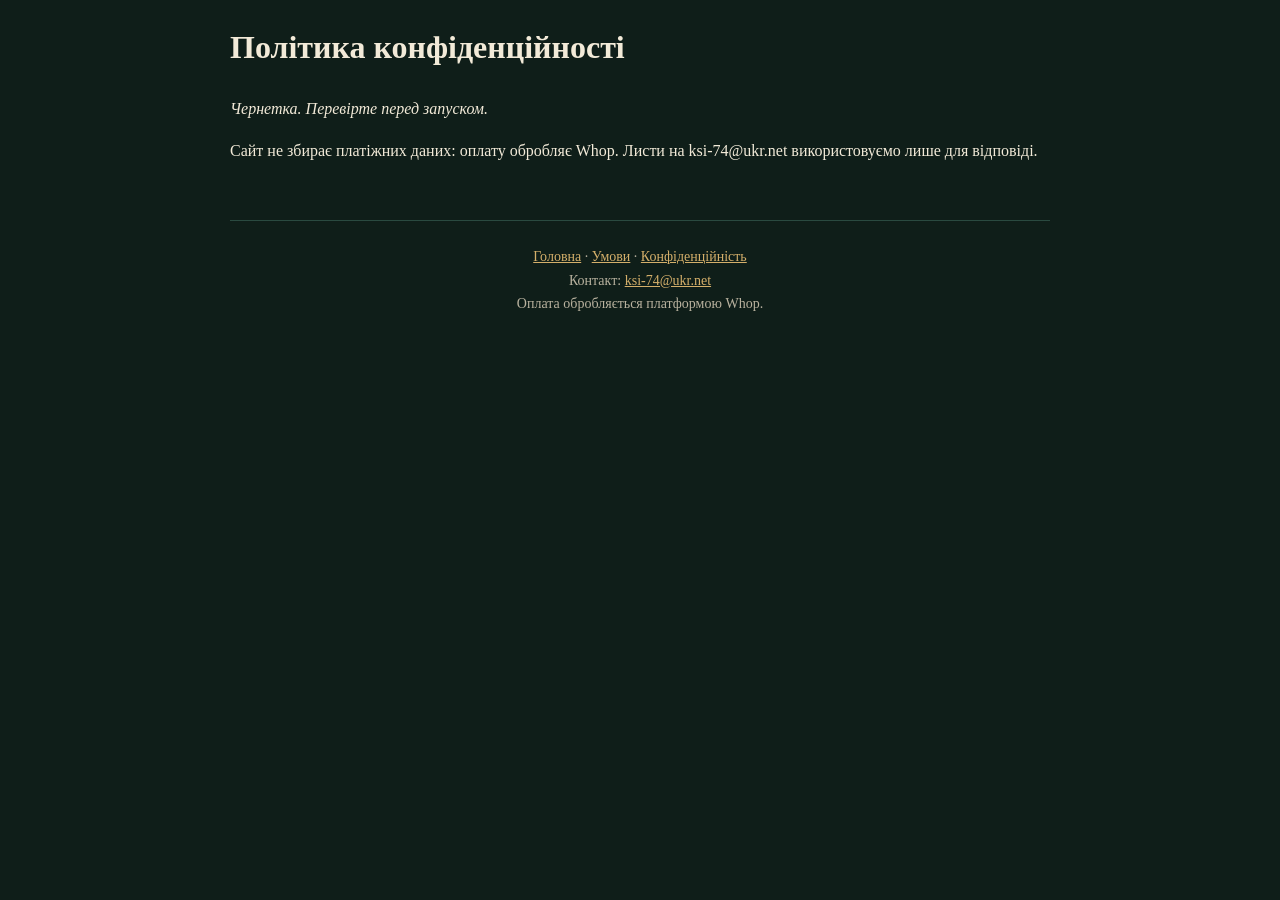
==== privacy.html @ 97f7ee81 "Add files via upload" ====
<!doctype html><html lang="uk"><head><meta charset="utf-8"><meta name="viewport" content="width=device-width,initial-scale=1"><title>Конфіденційність</title><meta name="description" content="Політика конфіденційності"><link rel="stylesheet" href="style.css"></head><body><div class="wrap"><h1>Політика конфіденційності</h1><p><i>Чернетка. Перевірте перед запуском.</i></p><p>Сайт не збирає платіжних даних: оплату обробляє Whop. Листи на ksi-74@ukr.net використовуємо лише для відповіді.</p><footer><a href="index.html">Головна</a> · <a href="terms.html">Умови</a> · <a href="privacy.html">Конфіденційність</a><br>Контакт: <a href="mailto:ksi-74@ukr.net">ksi-74@ukr.net</a><br>Оплата обробляється платформою Whop.</footer></div></body></html>
---- style.css ----
:root{--bg:#0f1e19;--bg2:#13271f;--card:#16302a;--gold:#d4af6a;--text:#f2ead8;--muted:#b9b29f;--line:#2a4a40}
*{box-sizing:border-box}html{scroll-behavior:smooth}body{margin:0;padding-bottom:72px;font-family:Georgia,'Times New Roman',serif;background:var(--bg);color:var(--text);line-height:1.65}
.top{position:sticky;top:0;z-index:10;background:rgba(15,30,25,.92);backdrop-filter:blur(6px);border-bottom:1px solid var(--line)}
.top div{max-width:960px;margin:0 auto;padding:10px 20px;display:flex;justify-content:space-between;align-items:center}.top b{color:var(--gold)}
.wrap{max-width:860px;margin:0 auto;padding:0 20px 24px}
.hero{text-align:center;padding:48px 0 16px;background:radial-gradient(ellipse at top,#1c3a30 0,transparent 70%)}
.hero h1{font-size:clamp(34px,7vw,60px);color:var(--gold);margin:10px 0 12px;line-height:1.1}.hero p{color:var(--muted);font-size:19px;max-width:640px;margin:0 auto}
.badge{display:inline-block;border:1px solid var(--gold);color:var(--gold);padding:4px 14px;border-radius:99px;font-size:14px}
.facts{list-style:none;padding:0;margin:22px auto 28px;max-width:430px;text-align:left}.facts li:before{content:"✓ ";color:var(--gold)}
.btn{display:inline-block;background:var(--gold);color:#1a1a1a;padding:15px 34px;border-radius:10px;font-weight:700;font-size:18px;text-decoration:none;border:0;cursor:pointer;font-family:inherit}
.btn:hover{filter:brightness(1.08)}.price{margin-top:12px;color:var(--muted);font-size:15px}
.cover{display:block;width:100%;max-width:620px;height:auto;margin:32px auto 0;border-radius:12px;box-shadow:0 14px 44px rgba(0,0,0,.55)}
h2{color:var(--gold);margin:56px 0 16px;font-size:clamp(24px,4vw,32px)}
details{background:var(--card);border-radius:10px;margin:8px 0;padding:14px 18px}summary{cursor:pointer;font-weight:700}details p{color:var(--muted);margin:10px 0 0}
.card{background:var(--card);padding:18px 24px;border-radius:12px}
.steps{display:grid;grid-template-columns:repeat(auto-fit,minmax(150px,1fr));gap:12px}.steps div{background:var(--card);padding:16px;border-radius:10px;font-size:15px}.steps b{color:var(--gold)}
.rvs{display:grid;grid-template-columns:repeat(auto-fit,minmax(260px,1fr));gap:12px}
.rv{margin:0;background:var(--card);padding:16px 18px;border-radius:12px;border-left:3px solid var(--gold)}.rv p{margin:0 0 8px;font-size:15px;color:var(--text)}.rv cite{color:var(--gold);font-style:normal;font-size:14px}
.author{display:grid;grid-template-columns:minmax(0,250px) 1fr;gap:22px;align-items:start}.author img{width:100%;height:auto;border-radius:12px}
.buy{margin-top:56px;background:var(--bg2);border:1px solid var(--line);border-radius:16px;padding:28px 20px;scroll-margin-top:70px}
.buy h2{margin:0 0 6px;text-align:center}.buy .sub{text-align:center;color:var(--muted);margin:0 0 20px}
#checkout{max-width:520px;margin:0 auto;min-height:120px}.fallback{text-align:center}
.note{border-left:4px solid var(--gold);background:#0b1713;padding:14px 18px;color:var(--muted);font-size:15px;margin-top:32px}
.sticky{position:fixed;left:0;right:0;bottom:0;background:#0b1713;border-top:1px solid var(--line);padding:10px;text-align:center;z-index:9}.sticky .btn{padding:11px 26px;font-size:17px}
footer{margin-top:56px;padding:24px 0;border-top:1px solid var(--line);color:var(--muted);font-size:14px;text-align:center}footer a{color:var(--gold)}
@media(max-width:640px){.author{grid-template-columns:1fr}.author img{max-width:290px;margin:0 auto}.top .btn{display:none}}
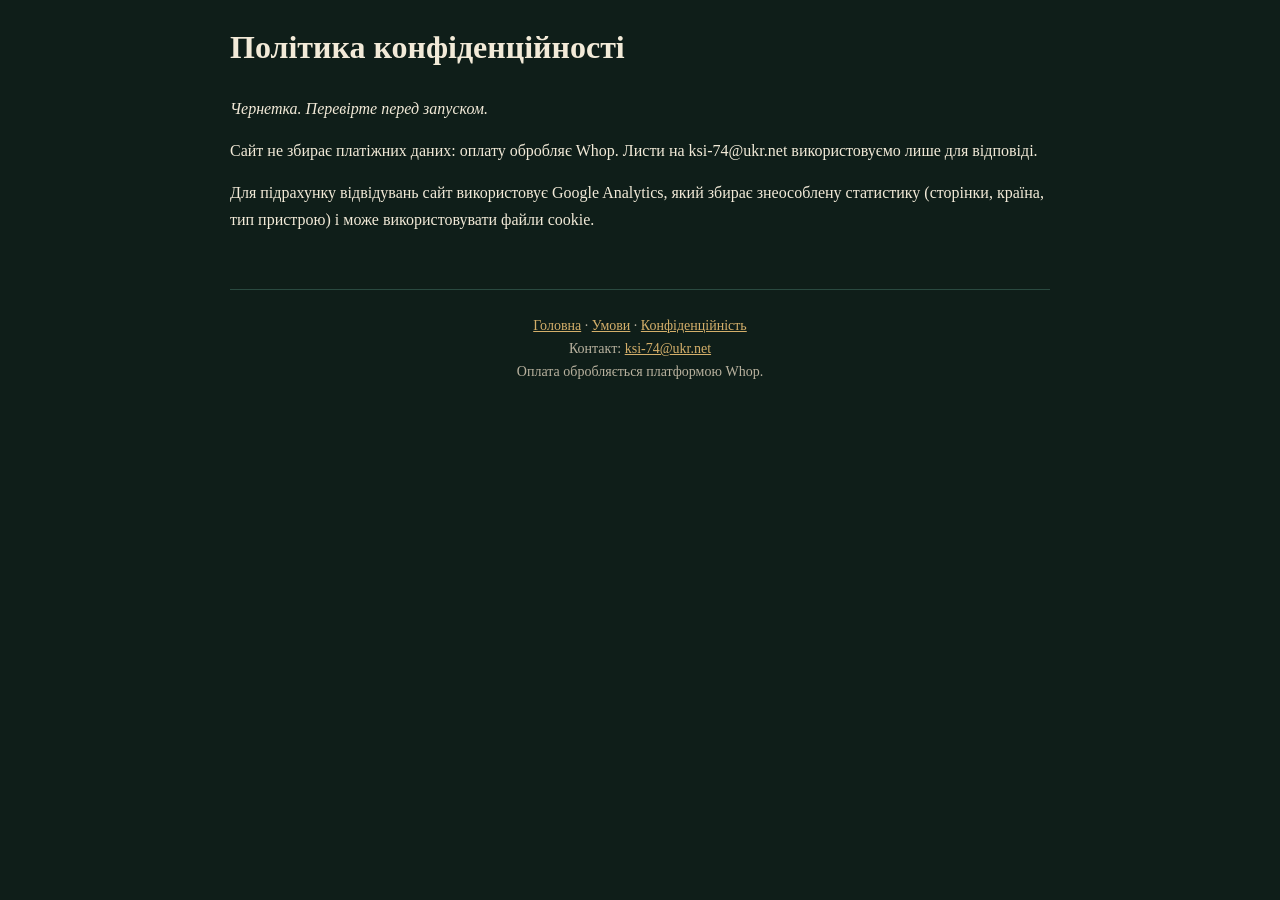
==== commit 05434f0a: "Add Google Analytics (GA4) tag and privacy note" ====
--- a/privacy.html
+++ b/privacy.html
@@ -1 +1 @@
-<!doctype html><html lang="uk"><head><meta charset="utf-8"><meta name="viewport" content="width=device-width,initial-scale=1"><title>Конфіденційність</title><meta name="description" content="Політика конфіденційності"><link rel="stylesheet" href="style.css"></head><body><div class="wrap"><h1>Політика конфіденційності</h1><p><i>Чернетка. Перевірте перед запуском.</i></p><p>Сайт не збирає платіжних даних: оплату обробляє Whop. Листи на ksi-74@ukr.net використовуємо лише для відповіді.</p><footer><a href="index.html">Головна</a> · <a href="terms.html">Умови</a> · <a href="privacy.html">Конфіденційність</a><br>Контакт: <a href="mailto:ksi-74@ukr.net">ksi-74@ukr.net</a><br>Оплата обробляється платформою Whop.</footer></div></body></html>+<!doctype html><html lang="uk"><head><meta charset="utf-8"><meta name="viewport" content="width=device-width,initial-scale=1"><title>Конфіденційність</title><meta name="description" content="Політика конфіденційності"><link rel="stylesheet" href="style.css"></head><body><div class="wrap"><h1>Політика конфіденційності</h1><p><i>Чернетка. Перевірте перед запуском.</i></p><p>Сайт не збирає платіжних даних: оплату обробляє Whop. Листи на ksi-74@ukr.net використовуємо лише для відповіді.</p><p>Для підрахунку відвідувань сайт використовує Google Analytics, який збирає знеособлену статистику (сторінки, країна, тип пристрою) і може використовувати файли cookie.</p><footer><a href="index.html">Головна</a> · <a href="terms.html">Умови</a> · <a href="privacy.html">Конфіденційність</a><br>Контакт: <a href="mailto:ksi-74@ukr.net">ksi-74@ukr.net</a><br>Оплата обробляється платформою Whop.</footer></div></body></html>
--- a/style.css
+++ b/style.css
@@ -20,7 +20,7 @@
 .author{display:grid;grid-template-columns:minmax(0,250px) 1fr;gap:22px;align-items:start}.author img{width:100%;height:auto;border-radius:12px}
 .buy{margin-top:56px;background:var(--bg2);border:1px solid var(--line);border-radius:16px;padding:28px 20px;scroll-margin-top:70px}
 .buy h2{margin:0 0 6px;text-align:center}.buy .sub{text-align:center;color:var(--muted);margin:0 0 20px}
-#checkout{max-width:520px;margin:0 auto;min-height:120px}.fallback{text-align:center}
+#checkout{max-width:520px;margin:0 auto;min-height:120px;background:#fff;color:#111;color-scheme:light;border-radius:14px;padding:18px}.fallback{text-align:center}
 .note{border-left:4px solid var(--gold);background:#0b1713;padding:14px 18px;color:var(--muted);font-size:15px;margin-top:32px}
 .sticky{position:fixed;left:0;right:0;bottom:0;background:#0b1713;border-top:1px solid var(--line);padding:10px;text-align:center;z-index:9}.sticky .btn{padding:11px 26px;font-size:17px}
 footer{margin-top:56px;padding:24px 0;border-top:1px solid var(--line);color:var(--muted);font-size:14px;text-align:center}footer a{color:var(--gold)}
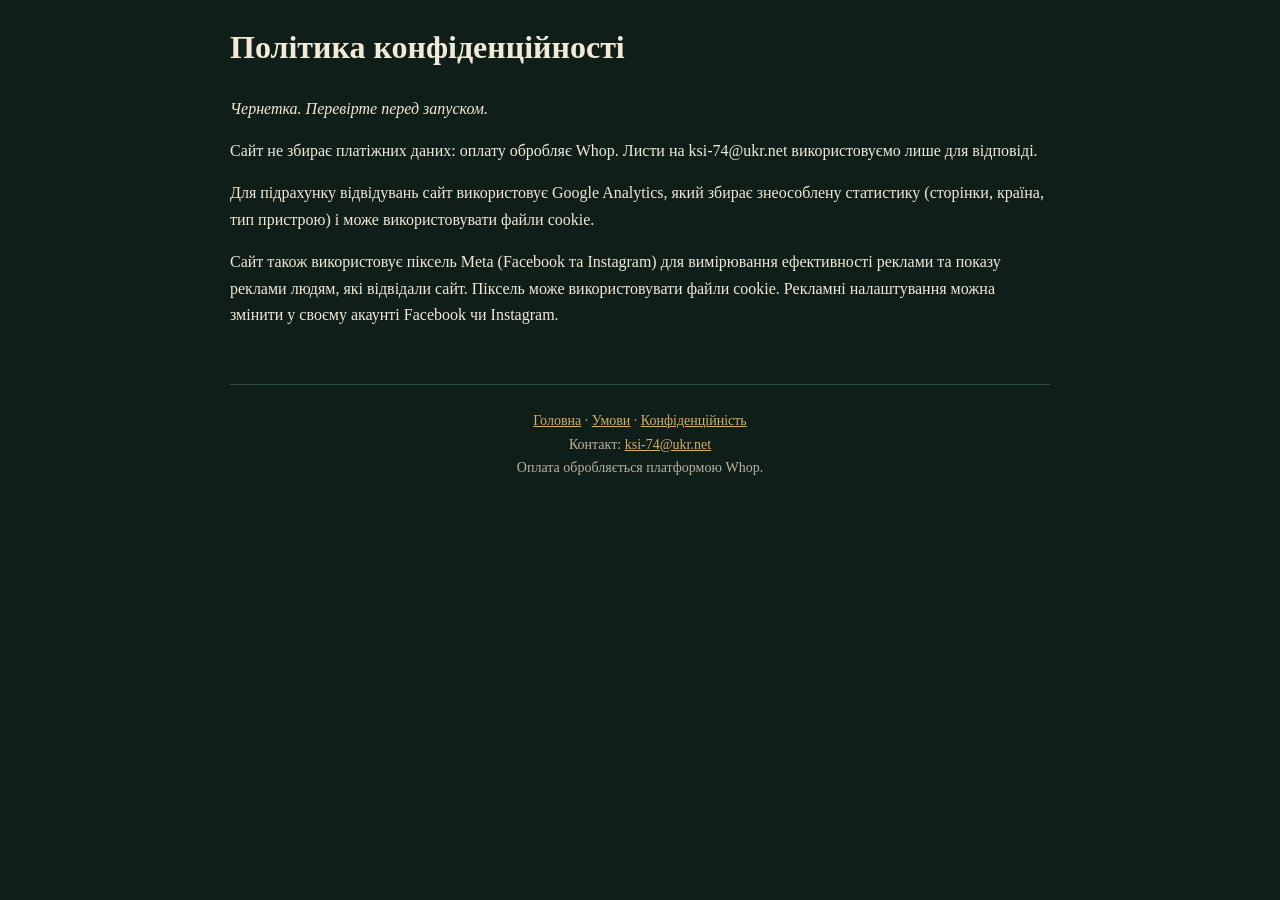
==== commit 8ad21753: "Add Meta Pixel and Purchase event" ====
--- a/privacy.html
+++ b/privacy.html
@@ -1 +1 @@
-<!doctype html><html lang="uk"><head><meta charset="utf-8"><meta name="viewport" content="width=device-width,initial-scale=1"><title>Конфіденційність</title><meta name="description" content="Політика конфіденційності"><link rel="stylesheet" href="style.css"></head><body><div class="wrap"><h1>Політика конфіденційності</h1><p><i>Чернетка. Перевірте перед запуском.</i></p><p>Сайт не збирає платіжних даних: оплату обробляє Whop. Листи на ksi-74@ukr.net використовуємо лише для відповіді.</p><p>Для підрахунку відвідувань сайт використовує Google Analytics, який збирає знеособлену статистику (сторінки, країна, тип пристрою) і може використовувати файли cookie.</p><footer><a href="index.html">Головна</a> · <a href="terms.html">Умови</a> · <a href="privacy.html">Конфіденційність</a><br>Контакт: <a href="mailto:ksi-74@ukr.net">ksi-74@ukr.net</a><br>Оплата обробляється платформою Whop.</footer></div></body></html>+<!doctype html><html lang="uk"><head><meta charset="utf-8"><meta name="viewport" content="width=device-width,initial-scale=1"><title>Конфіденційність</title><meta name="description" content="Політика конфіденційності"><link rel="stylesheet" href="style.css"></head><body><div class="wrap"><h1>Політика конфіденційності</h1><p><i>Чернетка. Перевірте перед запуском.</i></p><p>Сайт не збирає платіжних даних: оплату обробляє Whop. Листи на ksi-74@ukr.net використовуємо лише для відповіді.</p><p>Для підрахунку відвідувань сайт використовує Google Analytics, який збирає знеособлену статистику (сторінки, країна, тип пристрою) і може використовувати файли cookie.</p><p>Сайт також використовує піксель Meta (Facebook та Instagram) для вимірювання ефективності реклами та показу реклами людям, які відвідали сайт. Піксель може використовувати файли cookie. Рекламні налаштування можна змінити у своєму акаунті Facebook чи Instagram.</p><footer><a href="index.html">Головна</a> · <a href="terms.html">Умови</a> · <a href="privacy.html">Конфіденційність</a><br>Контакт: <a href="mailto:ksi-74@ukr.net">ksi-74@ukr.net</a><br>Оплата обробляється платформою Whop.</footer></div></body></html>
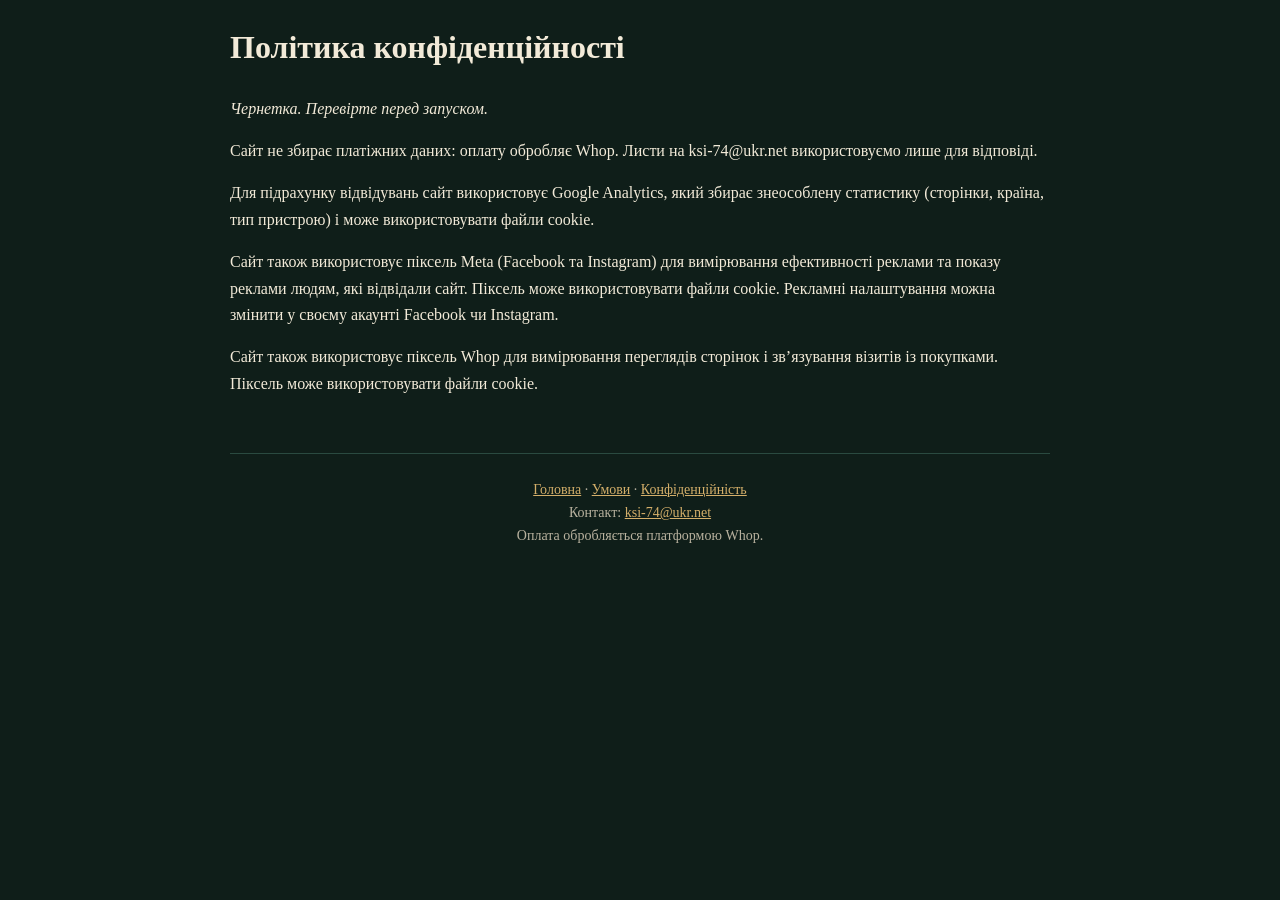
==== commit f8c88765: "Add Whop Pixel" ====
--- a/privacy.html
+++ b/privacy.html
@@ -1 +1 @@
-<!doctype html><html lang="uk"><head><meta charset="utf-8"><meta name="viewport" content="width=device-width,initial-scale=1"><title>Конфіденційність</title><meta name="description" content="Політика конфіденційності"><link rel="stylesheet" href="style.css"></head><body><div class="wrap"><h1>Політика конфіденційності</h1><p><i>Чернетка. Перевірте перед запуском.</i></p><p>Сайт не збирає платіжних даних: оплату обробляє Whop. Листи на ksi-74@ukr.net використовуємо лише для відповіді.</p><p>Для підрахунку відвідувань сайт використовує Google Analytics, який збирає знеособлену статистику (сторінки, країна, тип пристрою) і може використовувати файли cookie.</p><p>Сайт також використовує піксель Meta (Facebook та Instagram) для вимірювання ефективності реклами та показу реклами людям, які відвідали сайт. Піксель може використовувати файли cookie. Рекламні налаштування можна змінити у своєму акаунті Facebook чи Instagram.</p><footer><a href="index.html">Головна</a> · <a href="terms.html">Умови</a> · <a href="privacy.html">Конфіденційність</a><br>Контакт: <a href="mailto:ksi-74@ukr.net">ksi-74@ukr.net</a><br>Оплата обробляється платформою Whop.</footer></div></body></html>+<!doctype html><html lang="uk"><head><meta charset="utf-8"><meta name="viewport" content="width=device-width,initial-scale=1"><title>Конфіденційність</title><meta name="description" content="Політика конфіденційності"><link rel="stylesheet" href="style.css"></head><body><div class="wrap"><h1>Політика конфіденційності</h1><p><i>Чернетка. Перевірте перед запуском.</i></p><p>Сайт не збирає платіжних даних: оплату обробляє Whop. Листи на ksi-74@ukr.net використовуємо лише для відповіді.</p><p>Для підрахунку відвідувань сайт використовує Google Analytics, який збирає знеособлену статистику (сторінки, країна, тип пристрою) і може використовувати файли cookie.</p><p>Сайт також використовує піксель Meta (Facebook та Instagram) для вимірювання ефективності реклами та показу реклами людям, які відвідали сайт. Піксель може використовувати файли cookie. Рекламні налаштування можна змінити у своєму акаунті Facebook чи Instagram.</p><p>Сайт також використовує піксель Whop для вимірювання переглядів сторінок і зв’язування візитів із покупками. Піксель може використовувати файли cookie.</p><footer><a href="index.html">Головна</a> · <a href="terms.html">Умови</a> · <a href="privacy.html">Конфіденційність</a><br>Контакт: <a href="mailto:ksi-74@ukr.net">ksi-74@ukr.net</a><br>Оплата обробляється платформою Whop.</footer></div></body></html>
